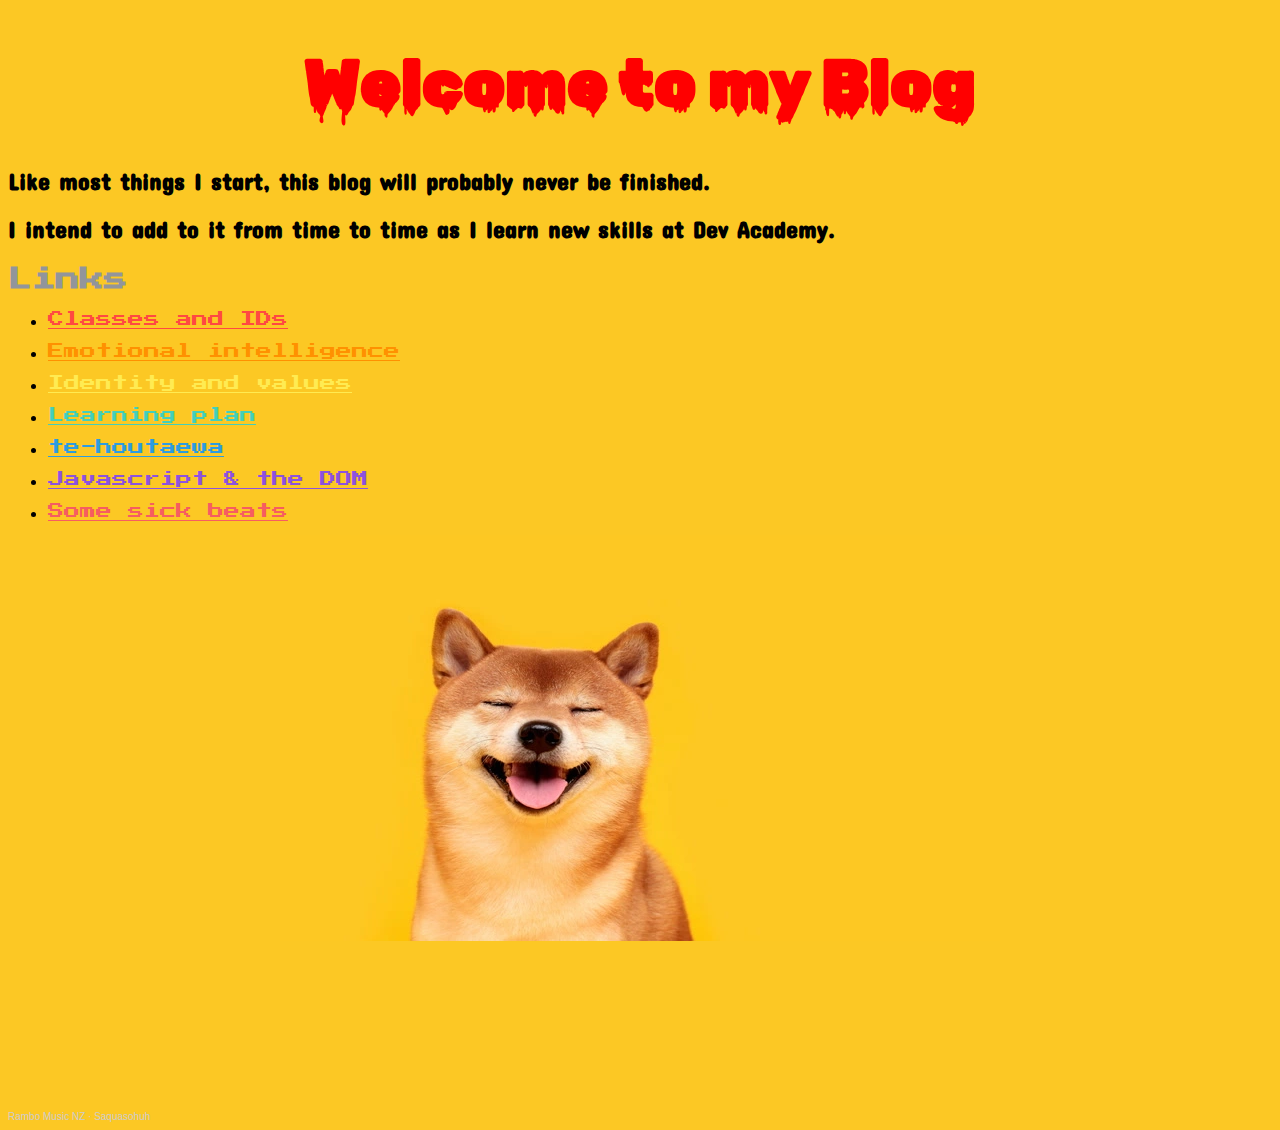
==== index.html @ 0ffbdf96 "added link to home page" ====
<!DOCTYPE html>
<html>
  <head>
    <title> Mike's Blog </title>
    <meta charset="UTF-8">
    <link href="./styles/main.css" rel="stylesheet" type="text/css">
   
   <!-- Fonts below. -->
   
    <link rel="preconnect" href="https://fonts.googleapis.com">
    <link rel="preconnect" href="https://fonts.gstatic.com" crossorigin>
    <link href="https://fonts.googleapis.com/css2?family=Concert+One&family=Press+Start+2P&family=Rubik+Moonrocks&family=Rubik+Wet+Paint&display=swap" rel="stylesheet">
    
  </head>
  
  <body>
    
    
    
    
    <h1>Welcome to my Blog</h1>
    
    


    

  
    

    
           
    <p>
     <h2>  
    Like most things I start, this blog will probably never be finished. </h2> </p>
      <p><h2> I intend to add to it from time to time as I learn new skills at Dev Academy.</p></h2>
    

  
<div>

</div>
      
   
  <h2 id= "Grey"> Links</h2> 
  
    <ul>
    <li> <p><a id= "R" href="Blog/html-css.html">Classes and IDs</a></p>
    <li> <p><a id= "A" href="Blog/emotional-intelligence.html">Emotional intelligence</a></p>
    <li> <p><a id= "I" href="Blog/identity-values.html">Identity and values</a></p>
    <li>  <p><a id= "N" href="Blog/learning-plan.html">Learning plan</a></p>
    <li>  <p><a id= "B" href="Blog/te-houtaewa-template.html">te-houtaewa</a></p>
    <li>  <p><a id= "O" href="Blog/javascript-dom.html">Javascript & the DOM</a></p>  
      
    <li> <p  class="left" > <a id= "W" href="https://soundcloud.com/rambo-music-nz/tracks">Some sick beats </a></p>
  </ul>

 <!-- <div>
  <p id= "R" >R <div> </p>
    <p id= "A" >A <div> </p>
      <p id= "I" >I <div> </p>
        <p id= "N" >N <div> </p>
          <p id= "B" >B <div> </p>
            <p id= "O" >O <div> </p>
              <p id= "W" >W </p>
   -->
 

             
           
<!--
          </div>
          <div class="tradingview-widget-container">
            <div id="tradingview_e51ae"></div>
            <div class="tradingview-widget-copyright"><a class= href="https://www.tradingview.com/symbols/SHIBUSD/?exchange=COINBASE" rel="noopener" target="_blank"><span class="blue-text"></span></a> </div>
            <script type="text/javascript" src="https://s3.tradingview.com/tv.js"></script>
            <script type="text/javascript">
            new TradingView.widget(
            {
            "width": 490,
            "height": 305,
            "symbol": "COINBASE:SHIBUSD",
            "interval": "1",
            "timezone": "Pacific/Auckland",
            "theme": "dark",
            "style": "1",
            "locale": "en",
            "toolbar_bg": "#f1f3f6",
            "enable_publishing": false,
            "allow_symbol_change": true,
            "save_image": false,
            "container_id": "tradingview_e51ae"
          }
            );
            </script>
          </div>              
          
          </div> 
        -->
        

        
       
        
        
       
        
       
        

        
        <div class="dog">
        <img src="./images/shiba.jpeg" alt="Shiba"/>
      </div>

          



  
  
        
         
        
         <iframe width="100%" height="166" scrolling="no" frameborder="no" allow="autoplay" src="https://w.soundcloud.com/player/?url=https%3A//api.soundcloud.com/tracks/153331785&color=%23fcc824&auto_play=true&hide_related=false&show_comments=true&show_user=true&show_reposts=false&show_teaser=true"></iframe><div style="font-size: 10px; color: #cccccc;line-break: anywhere;word-break: normal;overflow: hidden;white-space: nowrap;text-overflow: ellipsis; font-family: Interstate,Lucida Grande,Lucida Sans Unicode,Lucida Sans,Garuda,Verdana,Tahoma,sans-serif;font-weight: 100;"><a href="https://soundcloud.com/rambo-music-nz" title="Rambo Music NZ" target="_blank" style="color: #cccccc; text-decoration: none;">Rambo Music NZ</a> · <a href="https://soundcloud.com/rambo-music-nz/saquasohuh" title="Saquasohuh" target="_blank" style="color: #cccccc; text-decoration: none;">Saquasohuh</a></div>
  
  </body>
</html>

<!--                       Checklist:

Done - Set up a basic HTML page with the appropriate tags 
(HTML, head, title, etc.)

Done - Add paragraphs 

Done - Add headings 

Done - Add links

Done - Add images

Done - Add lists and/or tables

Done - Divide content on a page using divs and spans

Done - Link an external stylesheet to an HTML document

Done - Position elements using CSS

Done - Modify element style (size, color, etc) using CSS

Done - Compare and use classes and ids to manipulate elements-->
---- styles/main.css ----
body {
  background-color: #fcc824;
  /* background-image: url("../images/shiba.jpeg");  background-repeat: no-repeat;
  background-size: 1900px 720px; 
  background-position: bottom left;  */
}

.main_div {
  text-align: center;
  position: relative;
  left: 100px;
  height: 200px;
  width: 500px;
}

h1 {
  color: red;
  text-align: center;
  font-size: 66px;
  font-family: 'Rubik Wet Paint', 'Concert One', cursive;
}

h2 {
  font-family: 'Concert One', cursive;
}

h3 {
  font-family: 'Concert One', cursive;
}

p {
  color: black;
  font-family: 'Press Start 2P', 'Concert One', cursive;
}

li {
  font-family: 'Press Start 2P', 'Concert One', cursive;
}

#centered {
  text-align: center;
}

#R {
  color: #ff4942;
}
#A {
  color: rgb(255, 145, 0);
}
#I {
  color: rgb(255, 235, 82);
}
#N {
  color: #44cfba;
}
#B {
  color: #2d9ce0;
}
#O {
  color: #8c53df;
}
#W {
  color: #f65d61;
}
#Grey {
  color: #92959b;
  font-family: 'Press Start 2P';
}

.right {
  text-align: right;
}

.centered {
  text-align: center;
}

.left {
  text-align: left;
}

.dog {
  display: flex;
  align-content: right;
  justify-content: space-around;
  size: width 1440px, height 812px;
}

.smallerpic {
  max-width: 50%;
}

.redtext {
  color: #ff4942;
}

.bluetext {
  color: #2d9ce0;
}
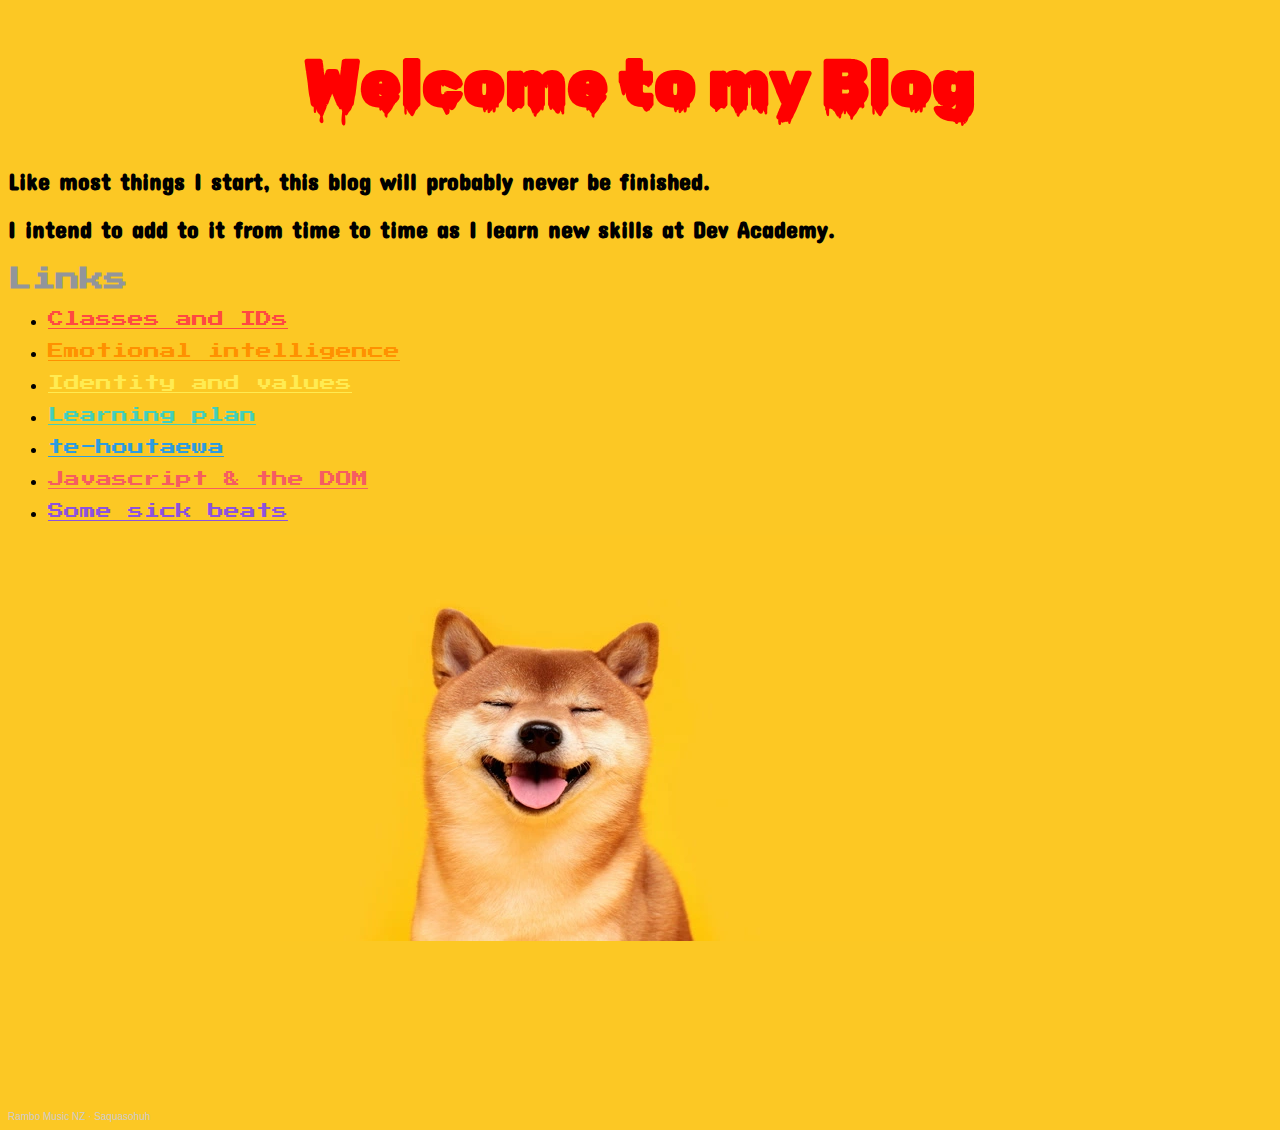
==== commit 3ce7eb9e: "added link to home page" ====
--- a/index.html
+++ b/index.html
@@ -50,9 +50,9 @@
     <li> <p><a id= "I" href="Blog/identity-values.html">Identity and values</a></p>
     <li>  <p><a id= "N" href="Blog/learning-plan.html">Learning plan</a></p>
     <li>  <p><a id= "B" href="Blog/te-houtaewa-template.html">te-houtaewa</a></p>
-    <li>  <p><a id= "O" href="Blog/javascript-dom.html">Javascript & the DOM</a></p>  
+    <li>  <p><a id= "W" href="Blog/javascript-dom.html">Javascript & the DOM</a></p>  
       
-    <li> <p  class="left" > <a id= "W" href="https://soundcloud.com/rambo-music-nz/tracks">Some sick beats </a></p>
+    <li> <p  class="left" > <a id= "O" href="https://soundcloud.com/rambo-music-nz/tracks">Some sick beats </a></p>
   </ul>
 
  <!-- <div>
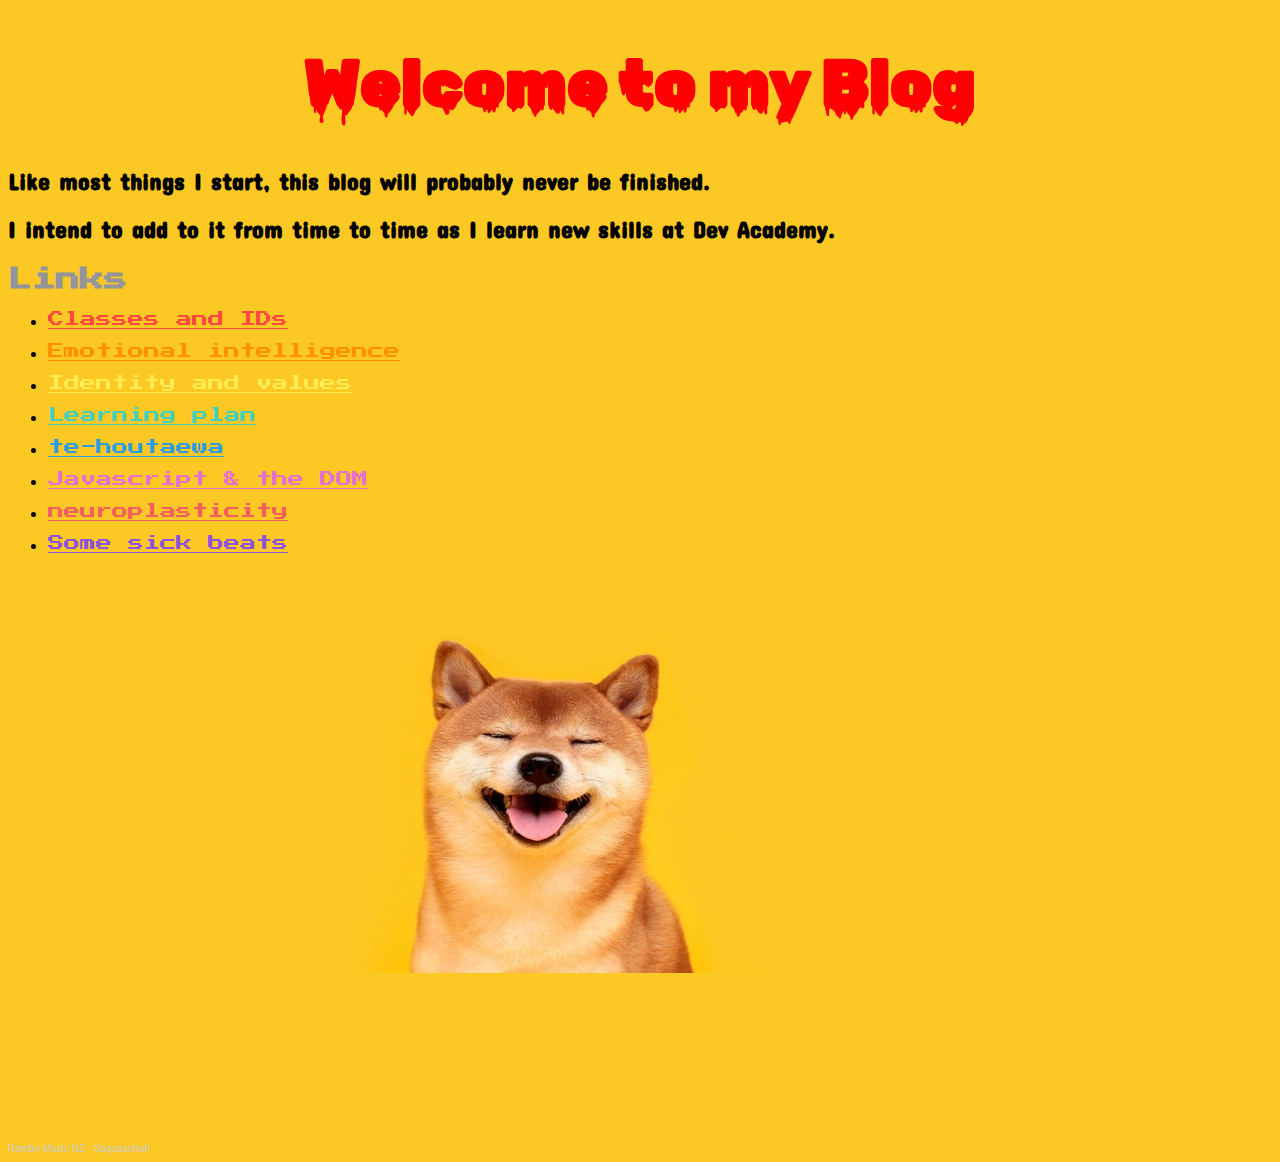
==== commit e20fc7d3: "Finished neuroplasticity blog" ====
--- a/index.html
+++ b/index.html
@@ -50,7 +50,9 @@
     <li> <p><a id= "I" href="Blog/identity-values.html">Identity and values</a></p>
     <li>  <p><a id= "N" href="Blog/learning-plan.html">Learning plan</a></p>
     <li>  <p><a id= "B" href="Blog/te-houtaewa-template.html">te-houtaewa</a></p>
-    <li>  <p><a id= "W" href="Blog/javascript-dom.html">Javascript & the DOM</a></p>  
+    <li>  <p><a id= "G" href="Blog/javascript-dom.html">Javascript & the DOM</a></p> 
+    <li>  <p><a id= "W" href="Blog/neuroplasticity.html">neuroplasticity</a></p> 
+      
       
     <li> <p  class="left" > <a id= "O" href="https://soundcloud.com/rambo-music-nz/tracks">Some sick beats </a></p>
   </ul>
--- a/styles/main.css
+++ b/styles/main.css
@@ -62,6 +62,10 @@
 #W {
   color: #f65d61;
 }
+
+#G {
+  color: #e66fd2;
+}
 #Grey {
   color: #92959b;
   font-family: 'Press Start 2P';
@@ -91,9 +95,15 @@
 }
 
 .redtext {
-  color: #ff4942;
+  color: red;
+  font-family: 'Concert One';
 }
 
 .bluetext {
   color: #2d9ce0;
 }
+
+.takemehome {
+  color: red;
+  margin: 46%;
+}
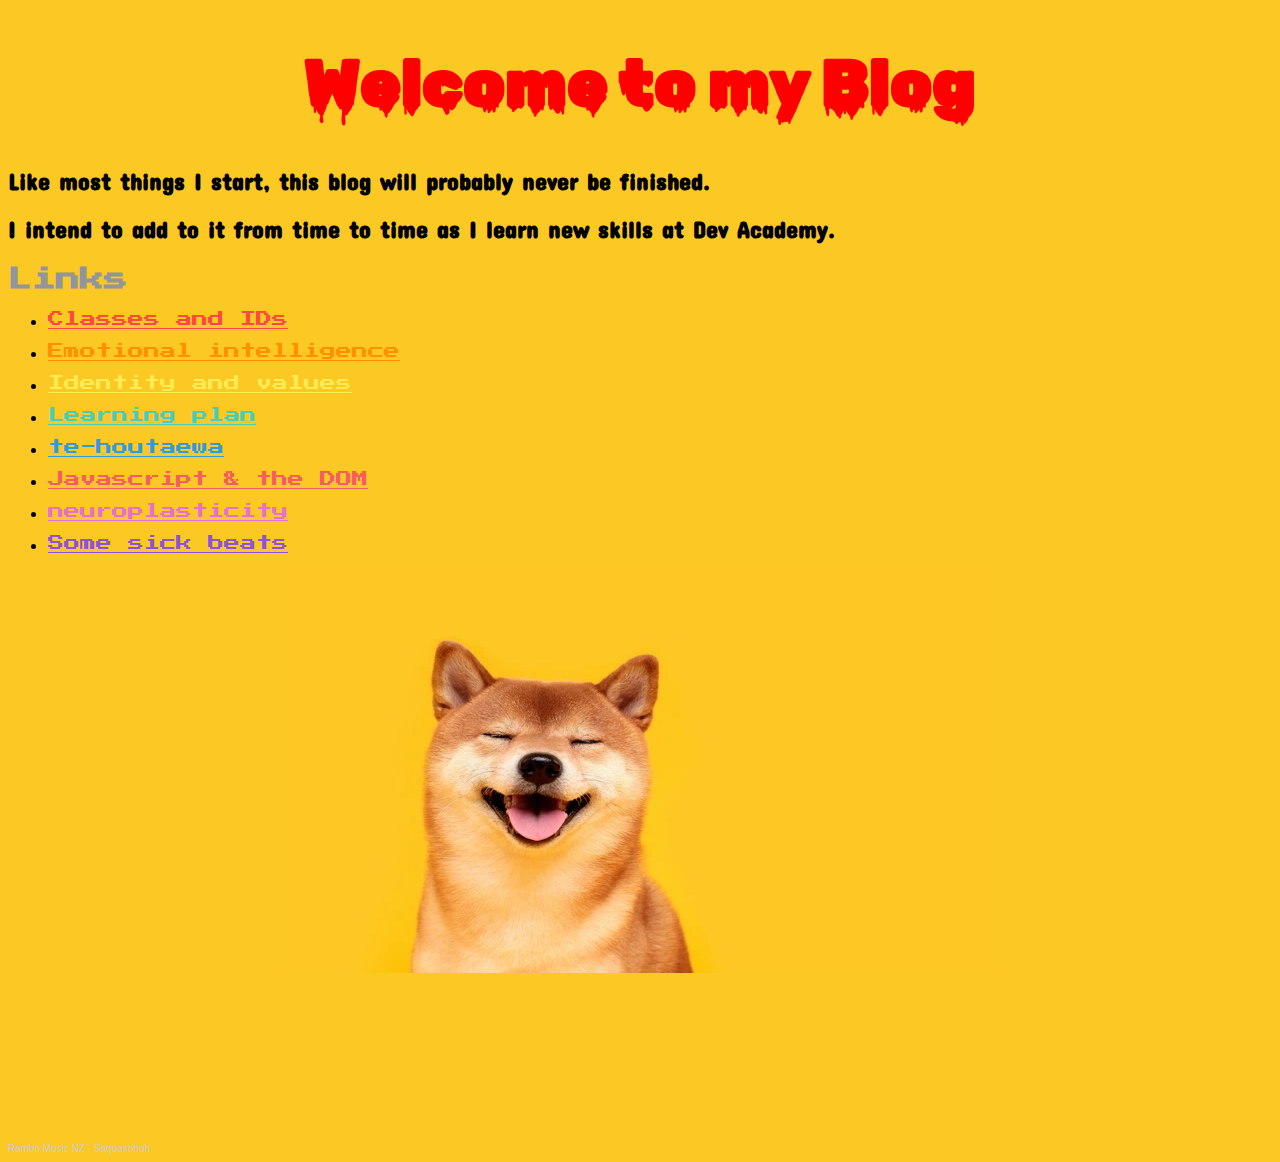
==== commit 15480060: "Finished neuroplasticity blog" ====
--- a/index.html
+++ b/index.html
@@ -50,8 +50,8 @@
     <li> <p><a id= "I" href="Blog/identity-values.html">Identity and values</a></p>
     <li>  <p><a id= "N" href="Blog/learning-plan.html">Learning plan</a></p>
     <li>  <p><a id= "B" href="Blog/te-houtaewa-template.html">te-houtaewa</a></p>
-    <li>  <p><a id= "G" href="Blog/javascript-dom.html">Javascript & the DOM</a></p> 
-    <li>  <p><a id= "W" href="Blog/neuroplasticity.html">neuroplasticity</a></p> 
+    <li>  <p><a id= "W" href="Blog/javascript-dom.html">Javascript & the DOM</a></p> 
+    <li>  <p><a id= "G" href="Blog/neuroplasticity.html">neuroplasticity</a></p> 
       
       
     <li> <p  class="left" > <a id= "O" href="https://soundcloud.com/rambo-music-nz/tracks">Some sick beats </a></p>
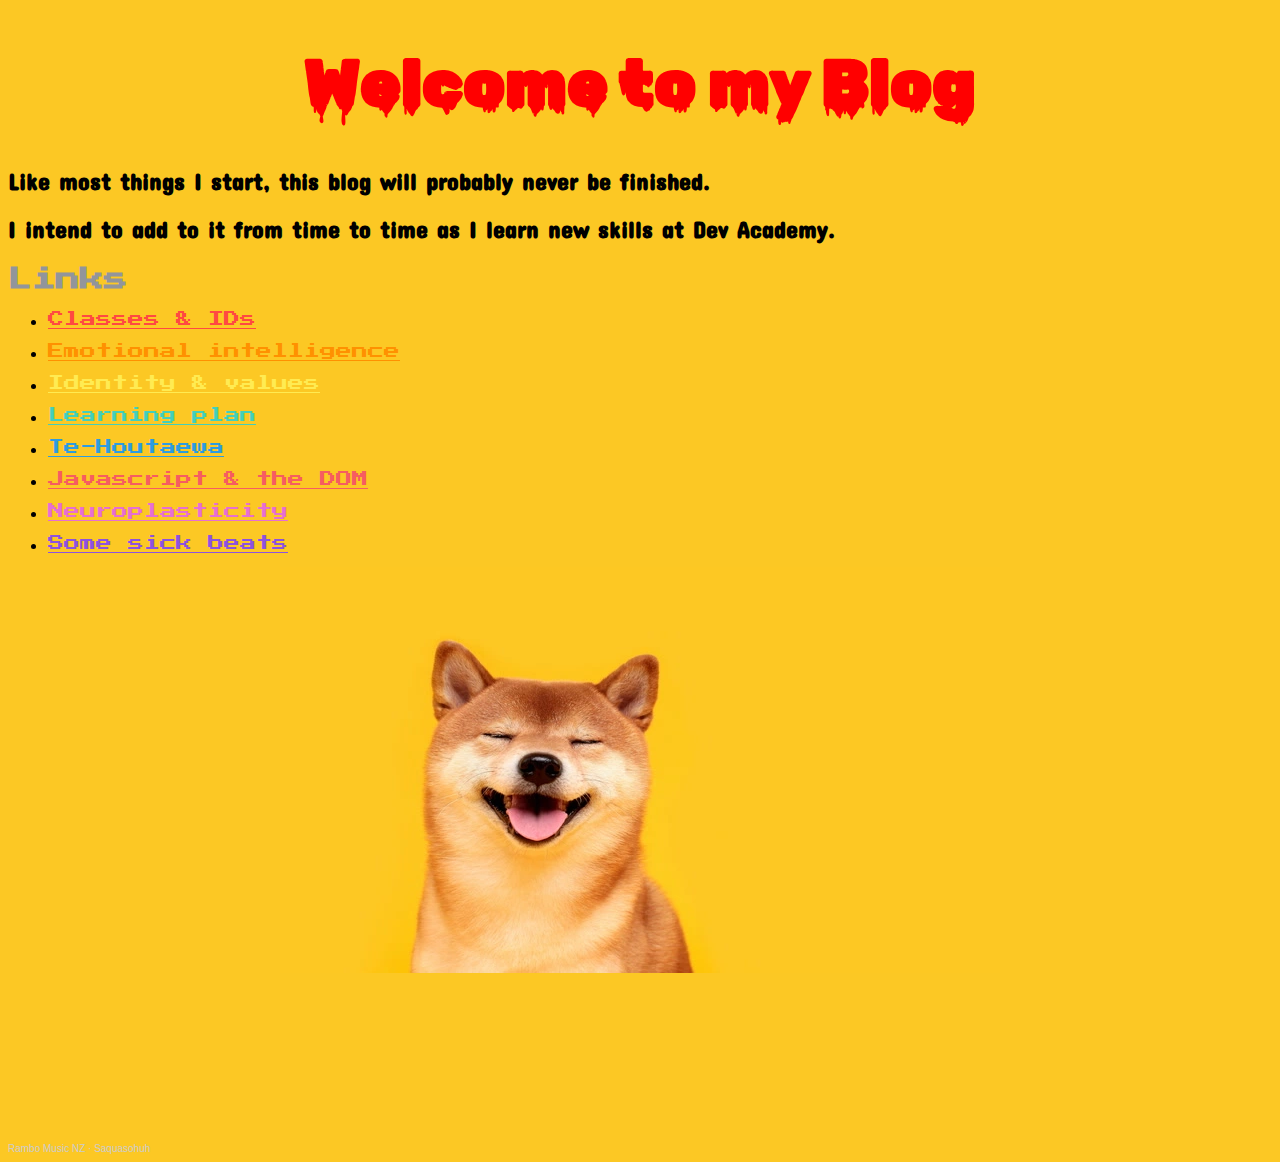
==== commit 1777ebe7: "Finished neuroplasticity blog" ====
--- a/index.html
+++ b/index.html
@@ -45,13 +45,13 @@
   <h2 id= "Grey"> Links</h2> 
   
     <ul>
-    <li> <p><a id= "R" href="Blog/html-css.html">Classes and IDs</a></p>
+    <li> <p><a id= "R" href="Blog/html-css.html">Classes & IDs</a></p>
     <li> <p><a id= "A" href="Blog/emotional-intelligence.html">Emotional intelligence</a></p>
-    <li> <p><a id= "I" href="Blog/identity-values.html">Identity and values</a></p>
+    <li> <p><a id= "I" href="Blog/identity-values.html">Identity & values</a></p>
     <li>  <p><a id= "N" href="Blog/learning-plan.html">Learning plan</a></p>
-    <li>  <p><a id= "B" href="Blog/te-houtaewa-template.html">te-houtaewa</a></p>
+    <li>  <p><a id= "B" href="Blog/te-houtaewa-template.html">Te-Houtaewa</a></p>
     <li>  <p><a id= "W" href="Blog/javascript-dom.html">Javascript & the DOM</a></p> 
-    <li>  <p><a id= "G" href="Blog/neuroplasticity.html">neuroplasticity</a></p> 
+    <li>  <p><a id= "G" href="Blog/neuroplasticity.html">Neuroplasticity</a></p> 
       
       
     <li> <p  class="left" > <a id= "O" href="https://soundcloud.com/rambo-music-nz/tracks">Some sick beats </a></p>
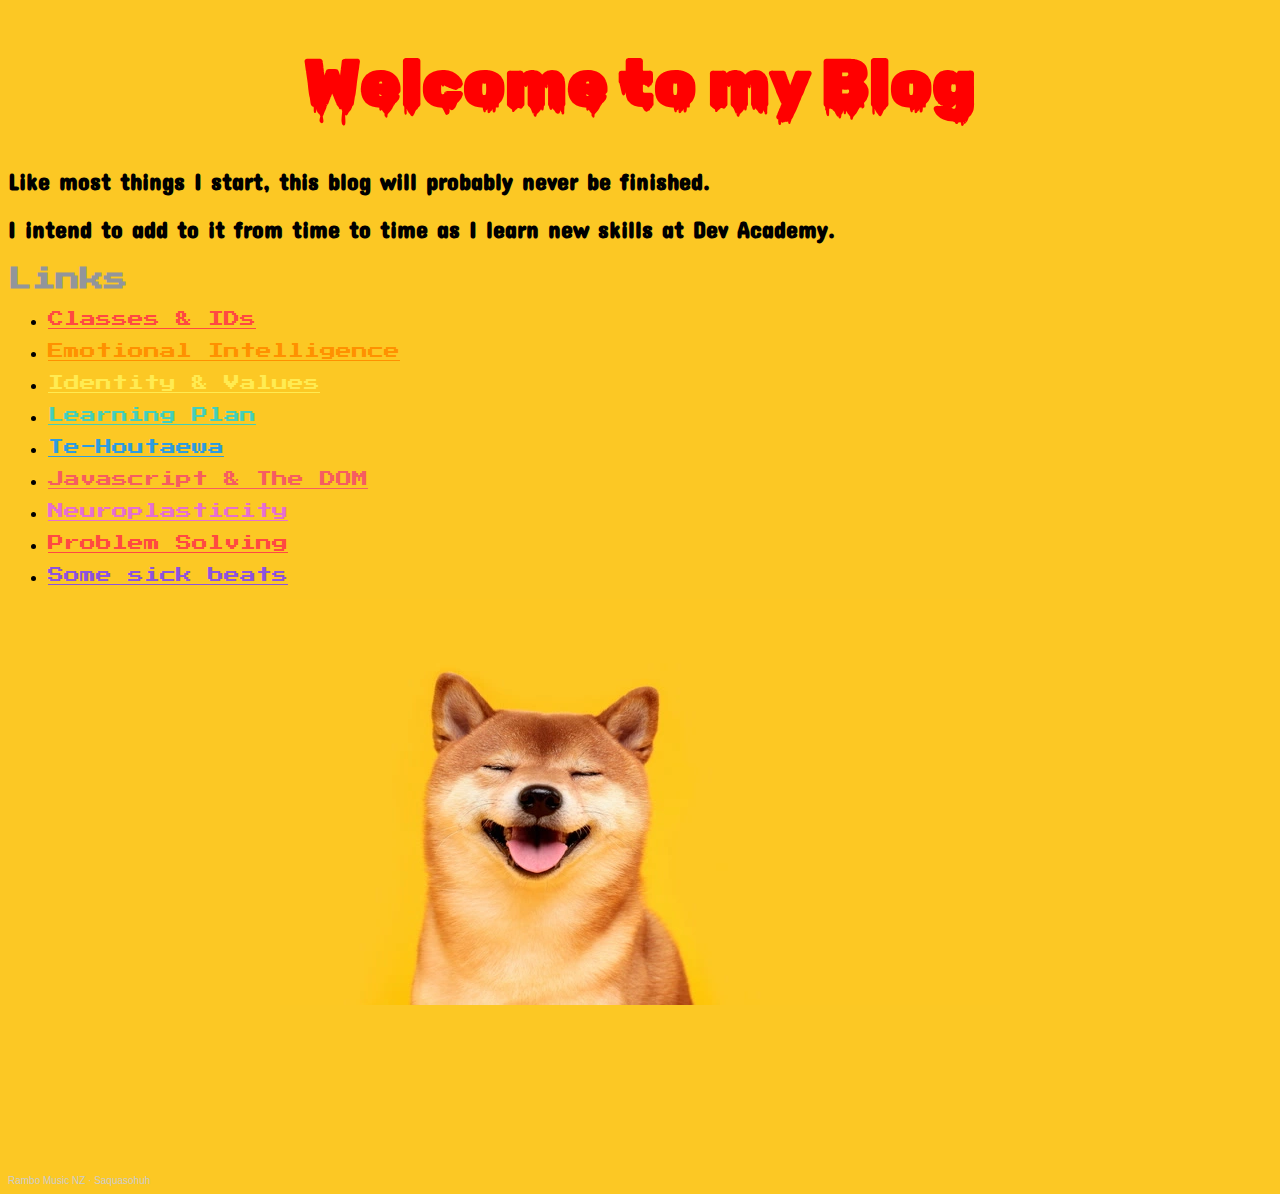
==== commit ccb014b2: "final version" ====
--- a/index.html
+++ b/index.html
@@ -46,13 +46,13 @@
   
     <ul>
     <li> <p><a id= "R" href="Blog/html-css.html">Classes & IDs</a></p>
-    <li> <p><a id= "A" href="Blog/emotional-intelligence.html">Emotional intelligence</a></p>
-    <li> <p><a id= "I" href="Blog/identity-values.html">Identity & values</a></p>
-    <li>  <p><a id= "N" href="Blog/learning-plan.html">Learning plan</a></p>
+    <li> <p><a id= "A" href="Blog/emotional-intelligence.html">Emotional Intelligence</a></p>
+    <li> <p><a id= "I" href="Blog/identity-values.html">Identity & Values</a></p>
+    <li>  <p><a id= "N" href="Blog/learning-plan.html">Learning Plan</a></p>
     <li>  <p><a id= "B" href="Blog/te-houtaewa-template.html">Te-Houtaewa</a></p>
-    <li>  <p><a id= "W" href="Blog/javascript-dom.html">Javascript & the DOM</a></p> 
+    <li>  <p><a id= "W" href="Blog/javascript-dom.html">Javascript & The DOM</a></p> 
     <li>  <p><a id= "G" href="Blog/neuroplasticity.html">Neuroplasticity</a></p> 
-      
+    <li>  <p><a id= "R" href="Blog/problem-solving.html">Problem Solving</a></p>  
       
     <li> <p  class="left" > <a id= "O" href="https://soundcloud.com/rambo-music-nz/tracks">Some sick beats </a></p>
   </ul>
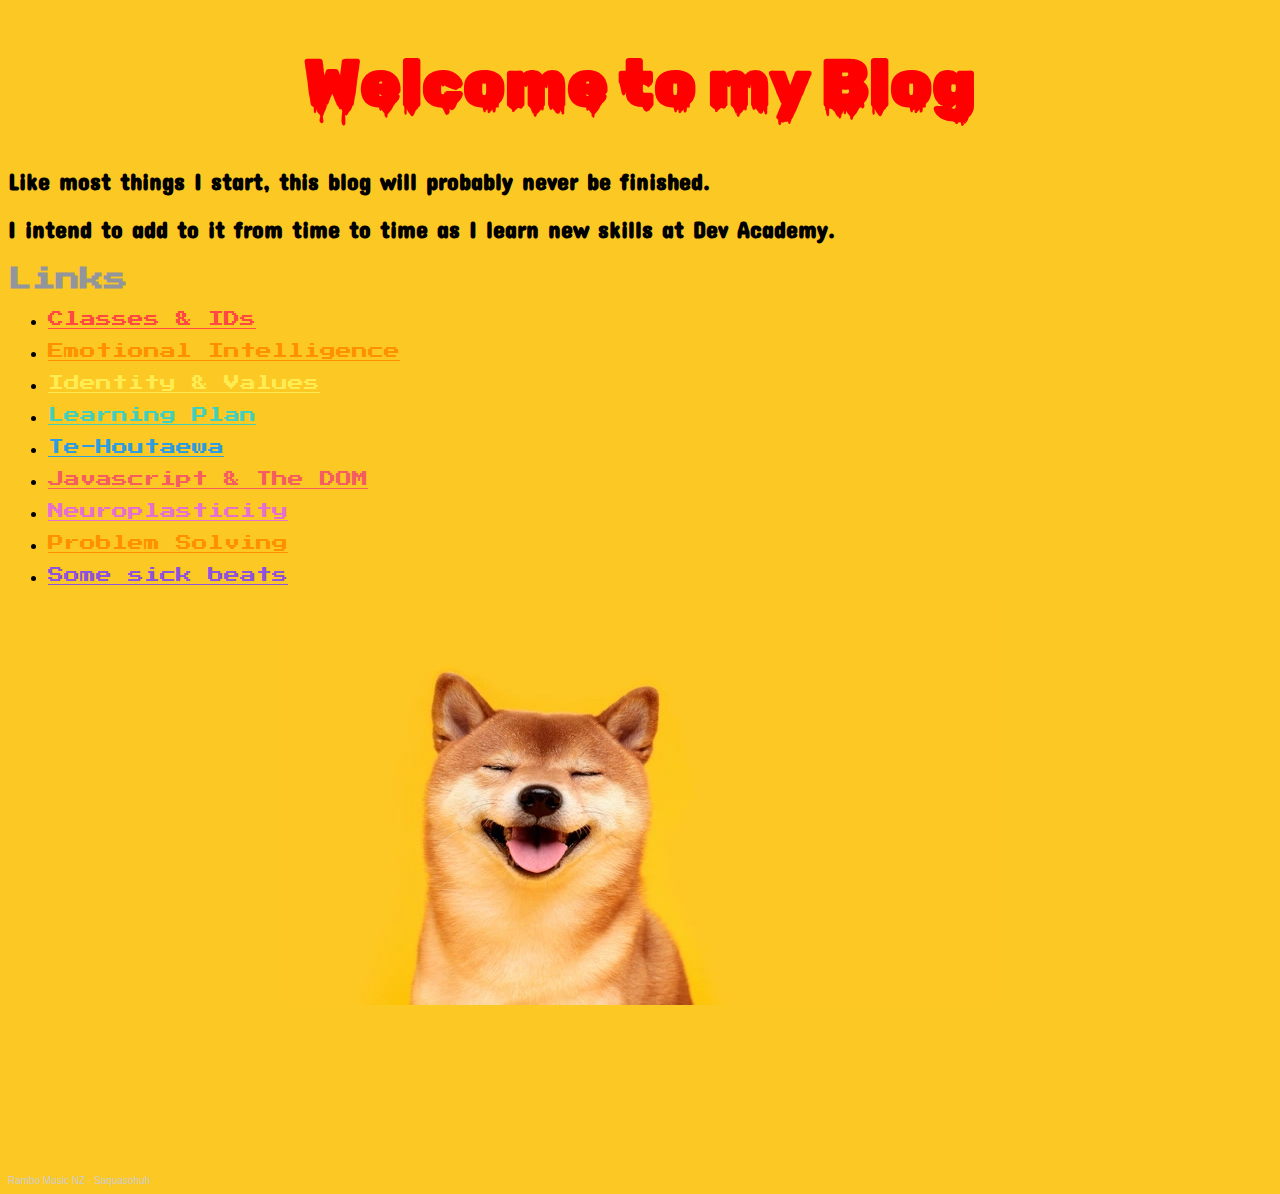
==== commit 93d74f1f: "final version" ====
--- a/index.html
+++ b/index.html
@@ -52,7 +52,7 @@
     <li>  <p><a id= "B" href="Blog/te-houtaewa-template.html">Te-Houtaewa</a></p>
     <li>  <p><a id= "W" href="Blog/javascript-dom.html">Javascript & The DOM</a></p> 
     <li>  <p><a id= "G" href="Blog/neuroplasticity.html">Neuroplasticity</a></p> 
-    <li>  <p><a id= "R" href="Blog/problem-solving.html">Problem Solving</a></p>  
+    <li>  <p><a id= "A" href="Blog/problem-solving.html">Problem Solving</a></p>  
       
     <li> <p  class="left" > <a id= "O" href="https://soundcloud.com/rambo-music-nz/tracks">Some sick beats </a></p>
   </ul>
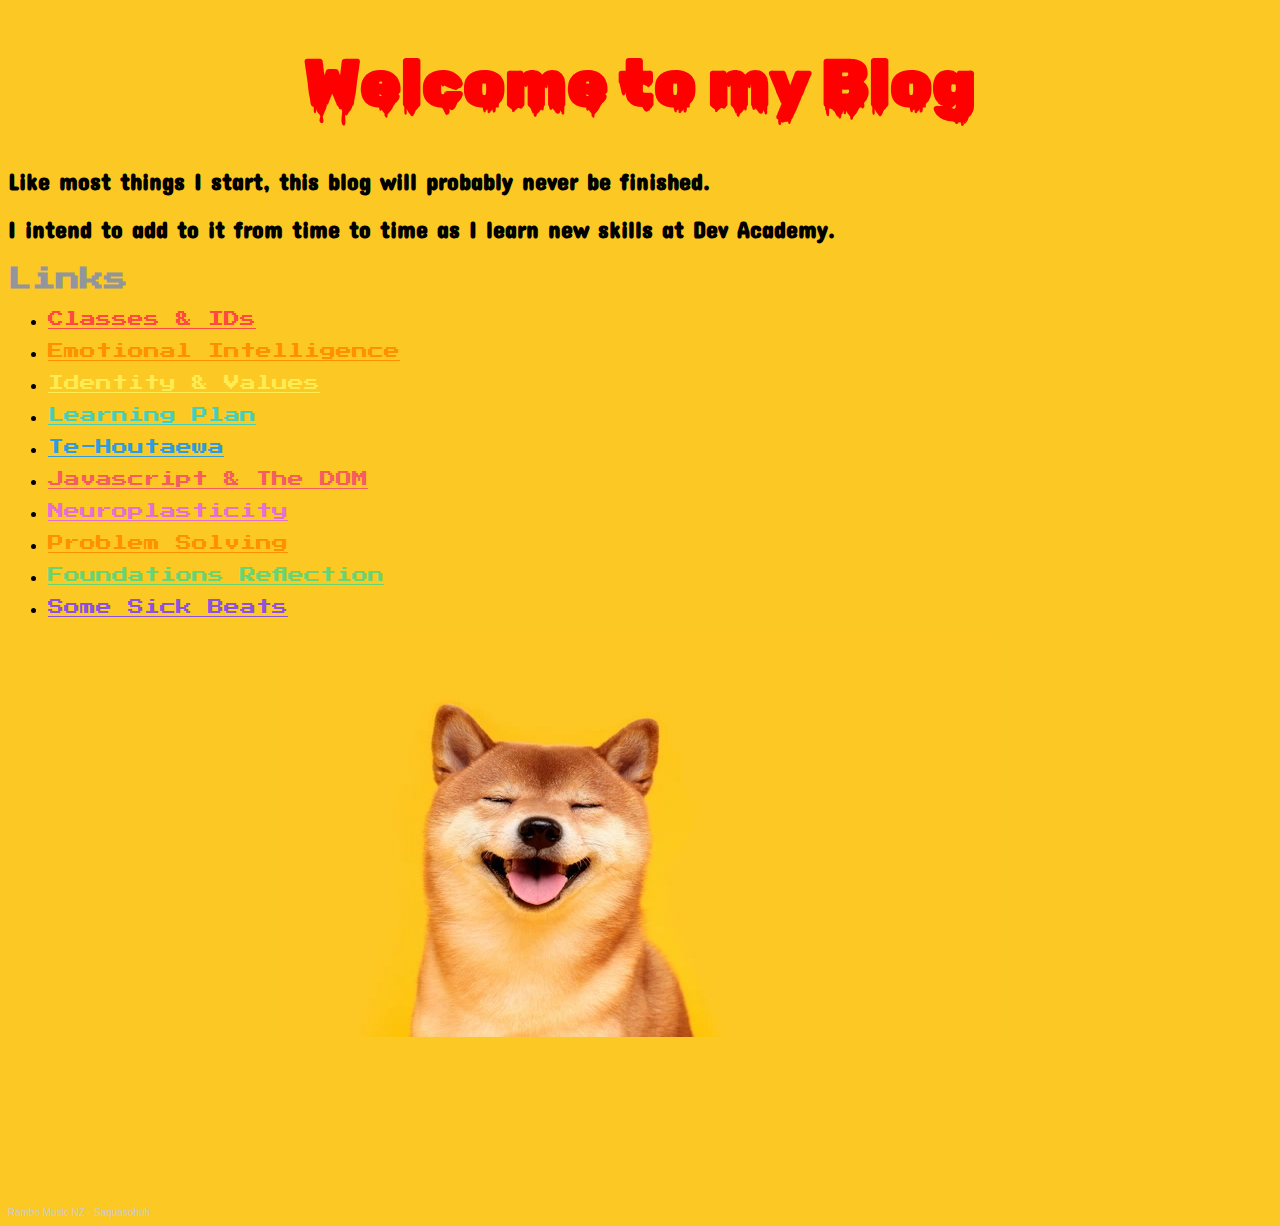
==== commit 5bf48e3e: "Final feelings written" ====
--- a/index.html
+++ b/index.html
@@ -53,8 +53,9 @@
     <li>  <p><a id= "W" href="Blog/javascript-dom.html">Javascript & The DOM</a></p> 
     <li>  <p><a id= "G" href="Blog/neuroplasticity.html">Neuroplasticity</a></p> 
     <li>  <p><a id= "A" href="Blog/problem-solving.html">Problem Solving</a></p>  
-      
-    <li> <p  class="left" > <a id= "O" href="https://soundcloud.com/rambo-music-nz/tracks">Some sick beats </a></p>
+    <li>  <p><a id= "GREEN" href="Blog/foundations-reflection.html">Foundations Reflection</a></p>  
+
+    <li> <p  class="left" > <a id= "O" href="https://soundcloud.com/rambo-music-nz/tracks">Some Sick Beats </a></p>
   </ul>
 
  <!-- <div>
--- a/styles/main.css
+++ b/styles/main.css
@@ -71,6 +71,10 @@
   font-family: 'Press Start 2P';
 }
 
+#GREEN {
+  color: #66d573
+}
+
 .right {
   text-align: right;
 }
